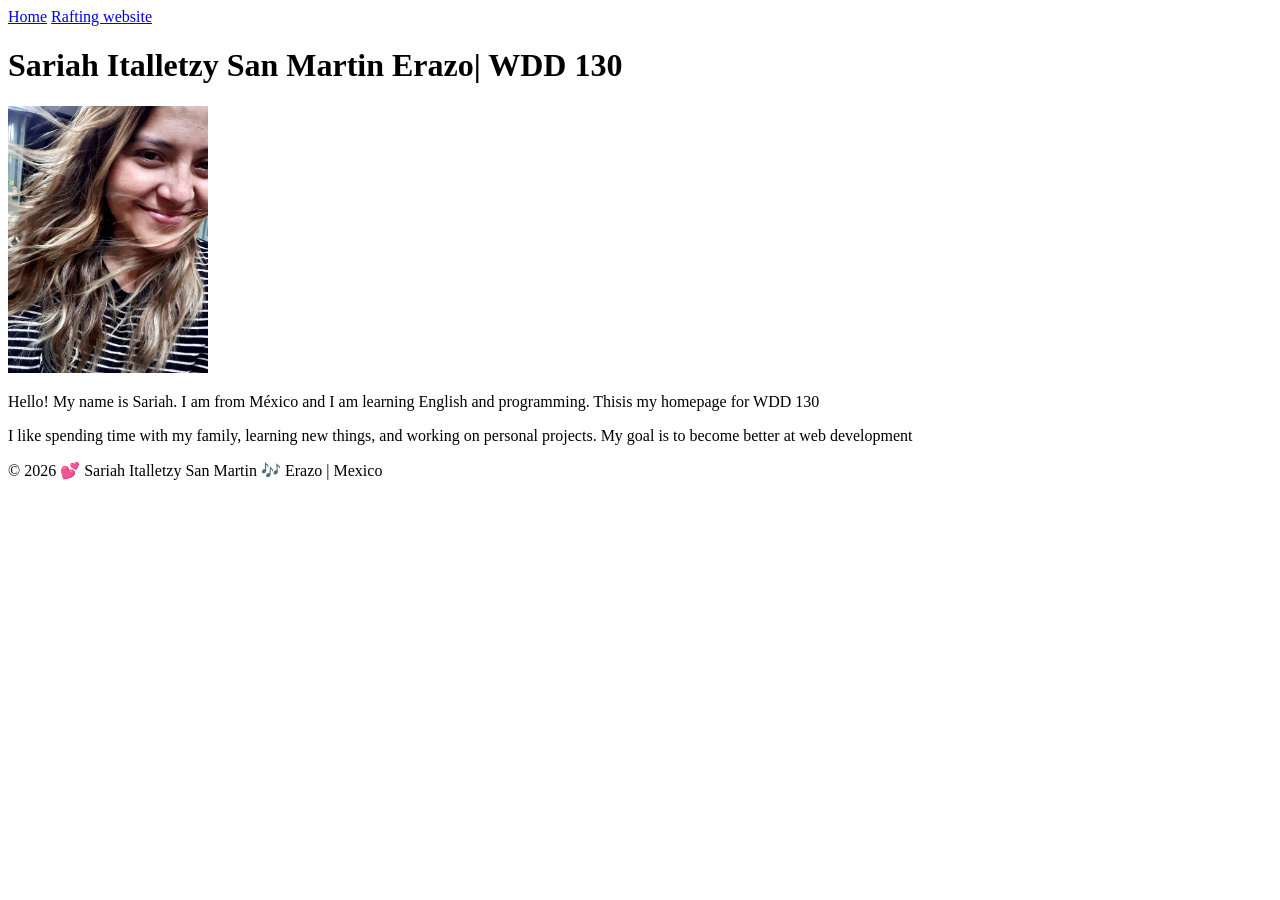
==== index.html @ 1dbac5d7 "Update homepage" ====
<!DOCTYPE html>
<html lang="en">

<head>
    <meta charset="UTF-8">
    <meta name="viewport" content="width=device-width, initial-scale=1.0">
    <title>Sariah Italletzy San Martin Erazo | WDD 130</title>
</head>

<body>
    <header>
        <nav>
            <a href="#">Home</a>
            <a href="wwr/">Rafting website</a>
        </nav>
    </header>
    <main>
        <h1>Sariah Italletzy San Martin Erazo| WDD 130</h1>
        <img src="images/profile.jpg" alt="Sariah Italletzy San Martin Erazo." width="200">
        <p> Hello! My name is Sariah. I am from México and I am learning English and
            programming. Thisis my homepage for WDD 130</p>
        <p>I like spending time with my family, learning new things, and working on personal
            projects. My goal is to become better at web development </p>
    </main>
    <footer>
        <P>&copy; 2026 💕 Sariah Italletzy San Martin 🎶 Erazo | Mexico</P>
    </footer>

</body>

</html>
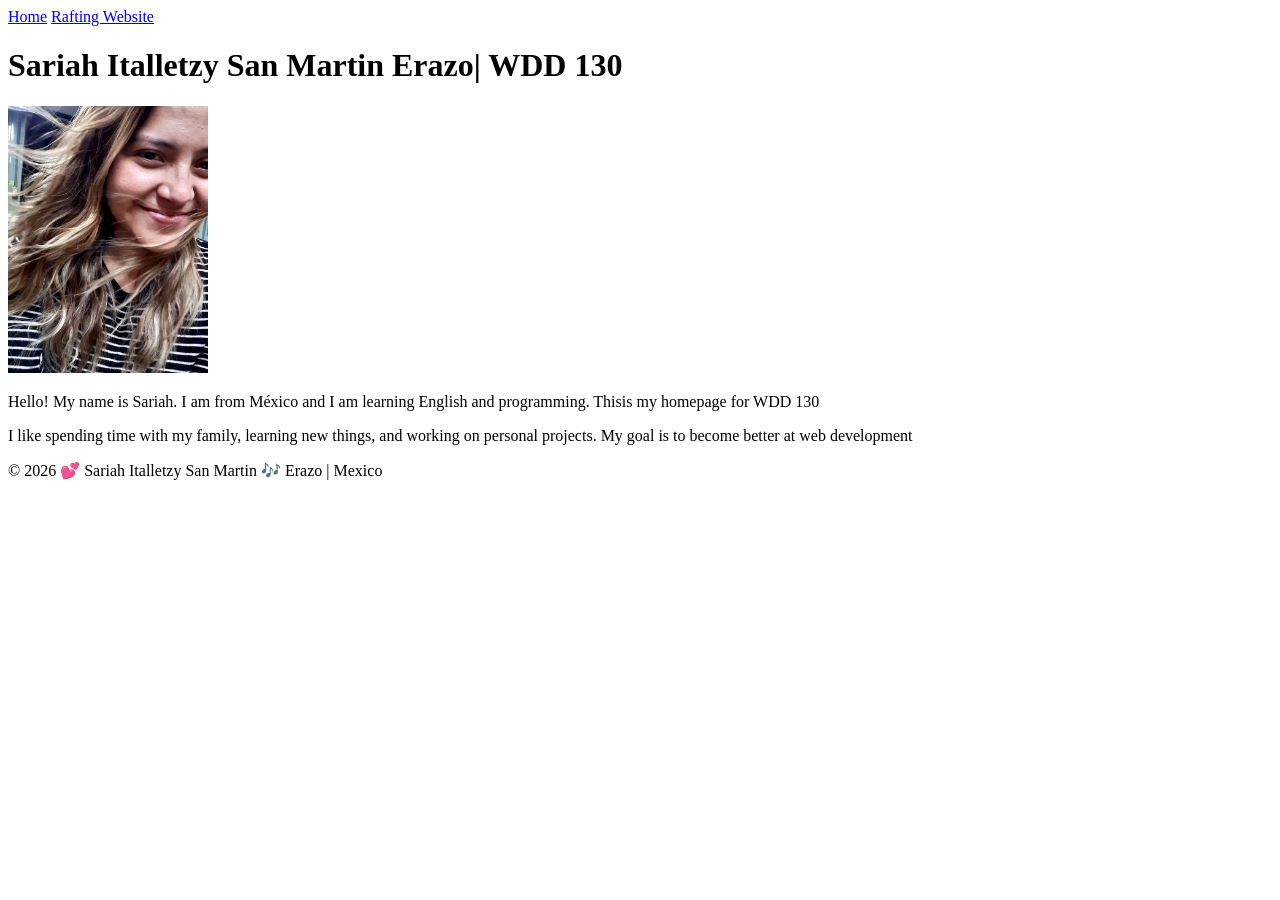
==== commit e3f881a4: "fix final details homepage" ====
--- a/index.html
+++ b/index.html
@@ -11,7 +11,7 @@
     <header>
         <nav>
             <a href="#">Home</a>
-            <a href="wwr/">Rafting website</a>
+            <a href="wwr/">Rafting Website</a>
         </nav>
     </header>
     <main>
@@ -23,7 +23,7 @@
             projects. My goal is to become better at web development </p>
     </main>
     <footer>
-        <P>&copy; 2026 💕 Sariah Italletzy San Martin 🎶 Erazo | Mexico</P>
+        <p>&copy; 2026 💕 Sariah Italletzy San Martin 🎶 Erazo | Mexico</p>
     </footer>
 
 </body>
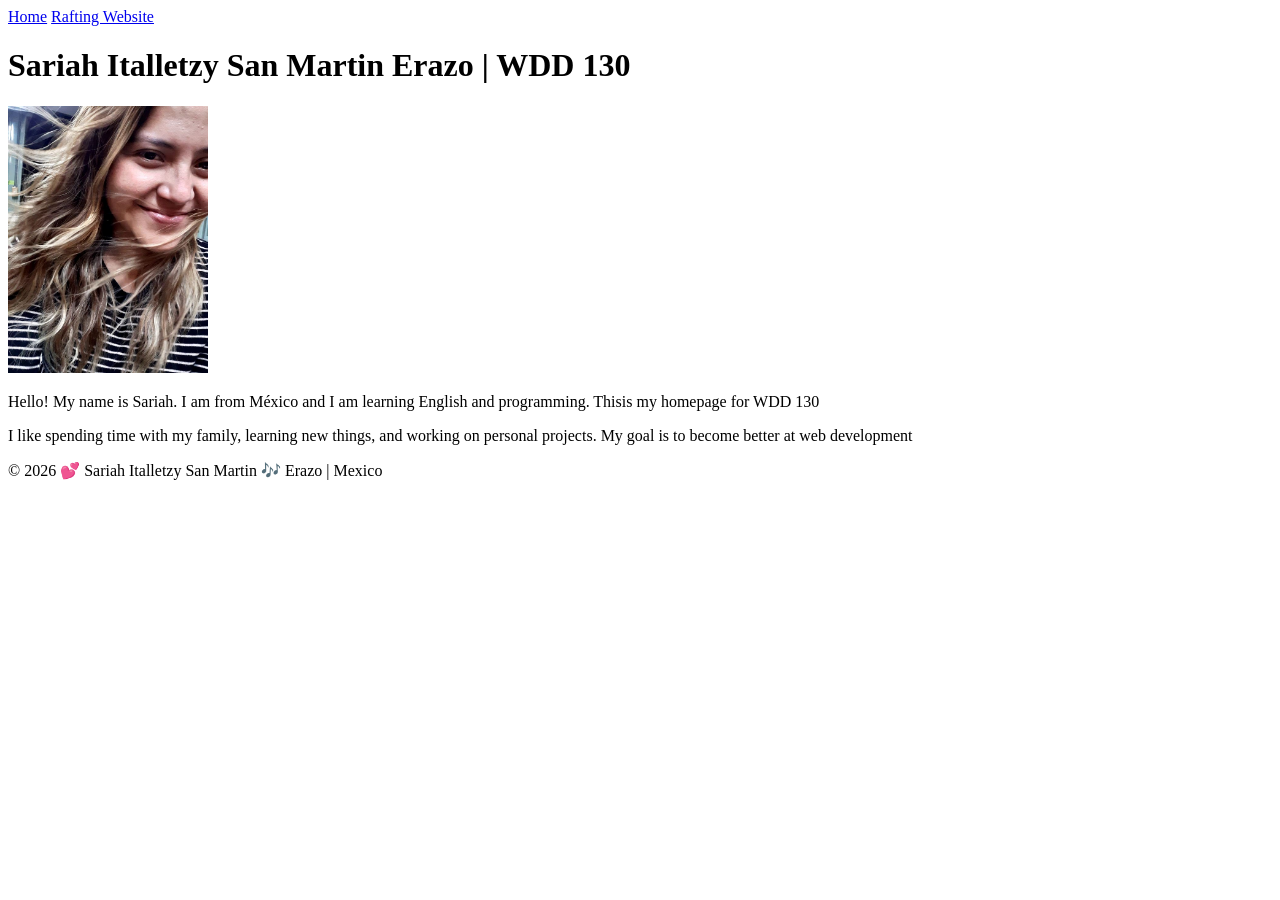
==== commit e95fc96c: "fix final details homepage" ====
--- a/index.html
+++ b/index.html
@@ -15,7 +15,7 @@
         </nav>
     </header>
     <main>
-        <h1>Sariah Italletzy San Martin Erazo| WDD 130</h1>
+        <h1>Sariah Italletzy San Martin Erazo | WDD 130</h1>
         <img src="images/profile.jpg" alt="Sariah Italletzy San Martin Erazo." width="200">
         <p> Hello! My name is Sariah. I am from México and I am learning English and
             programming. Thisis my homepage for WDD 130</p>
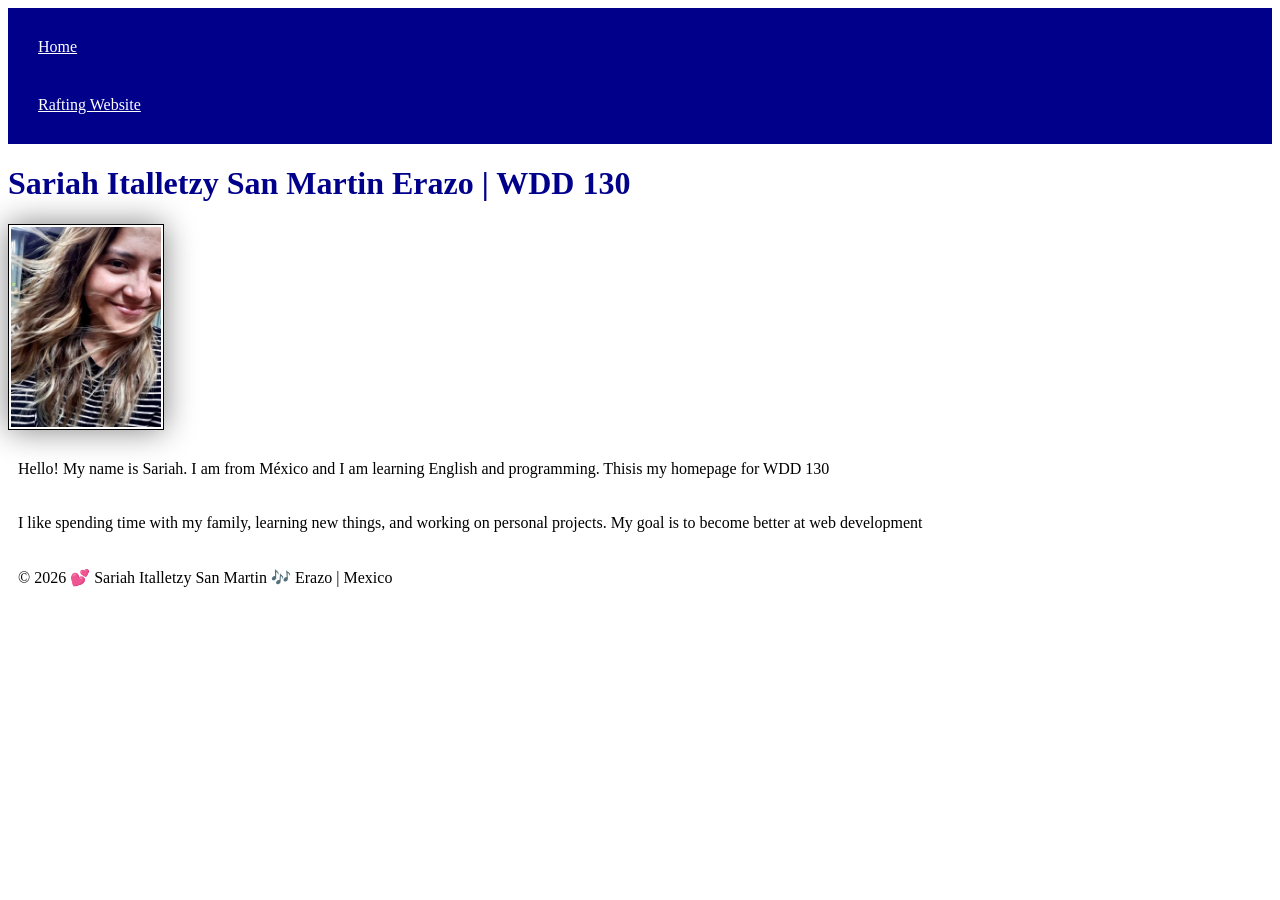
==== commit 2ab4fd5a: "save change" ====
--- a/index.html
+++ b/index.html
@@ -5,6 +5,7 @@
     <meta charset="UTF-8">
     <meta name="viewport" content="width=device-width, initial-scale=1.0">
     <title>Sariah Italletzy San Martin Erazo | WDD 130</title>
+    <link rel="stylesheet" href="styles/styles.css">
 </head>
 
 <body>
--- a/styles/styles.css
+++ b/styles/styles.css
@@ -0,0 +1,26 @@
+nav {
+    background-color: darkblue;
+    padding: 10px;
+}
+
+nav a {
+    color: white;
+    display: block;
+    padding: 20px;
+}
+
+h1 {
+    color: darkblue;
+}
+
+img {
+    width: 150px;
+    height: auto;
+    border: 1px solid black;
+    padding: 2px;
+    box-shadow: 0 0 30px gray;
+}
+
+p {
+    padding: 10px;
+}
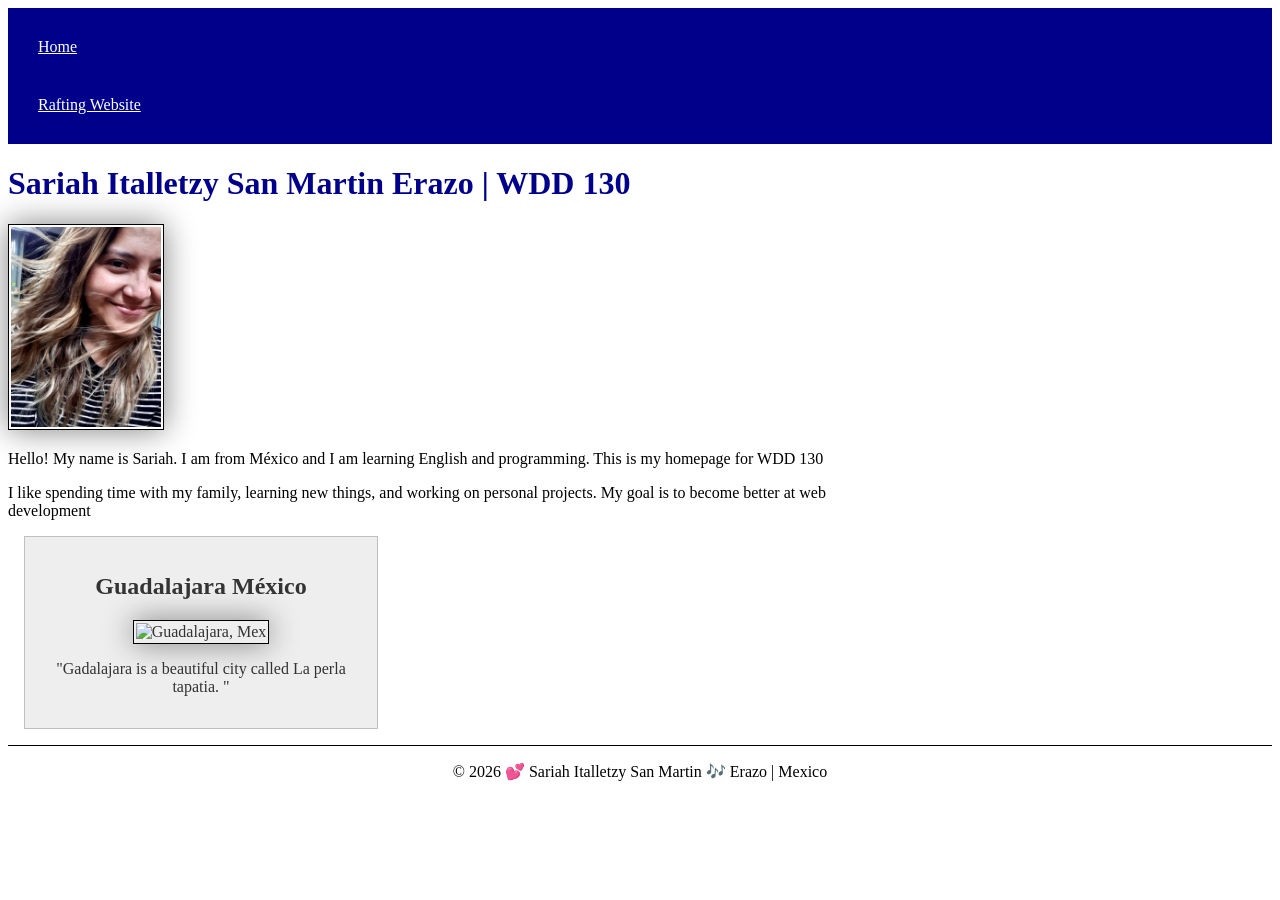
==== commit cd1e971d: "save" ====
--- a/index.html
+++ b/index.html
@@ -5,6 +5,8 @@
     <meta charset="UTF-8">
     <meta name="viewport" content="width=device-width, initial-scale=1.0">
     <title>Sariah Italletzy San Martin Erazo | WDD 130</title>
+    <meta name="description" content="Practice for course week02">
+    <meta name="author" content="Sariah Italletzy San Martin Erazo">
     <link rel="stylesheet" href="styles/styles.css">
 </head>
 
@@ -19,10 +21,17 @@
         <h1>Sariah Italletzy San Martin Erazo | WDD 130</h1>
         <img src="images/profile.jpg" alt="Sariah Italletzy San Martin Erazo." width="200">
         <p> Hello! My name is Sariah. I am from México and I am learning English and
-            programming. Thisis my homepage for WDD 130</p>
+            programming. This is my homepage for WDD 130</p>
         <p>I like spending time with my family, learning new things, and working on personal
             projects. My goal is to become better at web development </p>
     </main>
+    <aside>
+        <h2>Guadalajara México </h2>
+        <img
+          src="https://upload.wikimedia.org/wikipedia/commons/2/29/Plaza_de_Armas%2C_Guadalajara%2C_Jalisco%2C_M%C3%A9xico.jpg"
+          alt="Guadalajara, Mex" width="200">
+        <p>"Gadalajara is a beautiful city called La perla tapatia. "</p>
+    </aside>
     <footer>
         <p>&copy; 2026 💕 Sariah Italletzy San Martin 🎶 Erazo | Mexico</p>
     </footer>
--- a/styles/styles.css
+++ b/styles/styles.css
@@ -23,4 +23,40 @@
 
 p {
     padding: 10px;
+}
+
+main {
+    max-width: 840px;
+}
+
+aside {
+    width: 20rem;
+    margin: 1rem;
+    border: 1px solid rgb(0 0 0 / 0.2)
+        /* 1️⃣ */
+    ;
+    padding: 1rem;
+    background-color: #eee;
+    color: #333;
+    text-align: center;
+}
+
+aside img {
+    width: 200px;
+    height: auto;
+}
+
+main img {
+    width: 150px;
+    height: auto;
+}
+
+p {
+    padding: 0;
+}
+
+footer {
+    margin-top: 15px;
+    border-top: 1px solid #000;
+    text-align: center;
 }
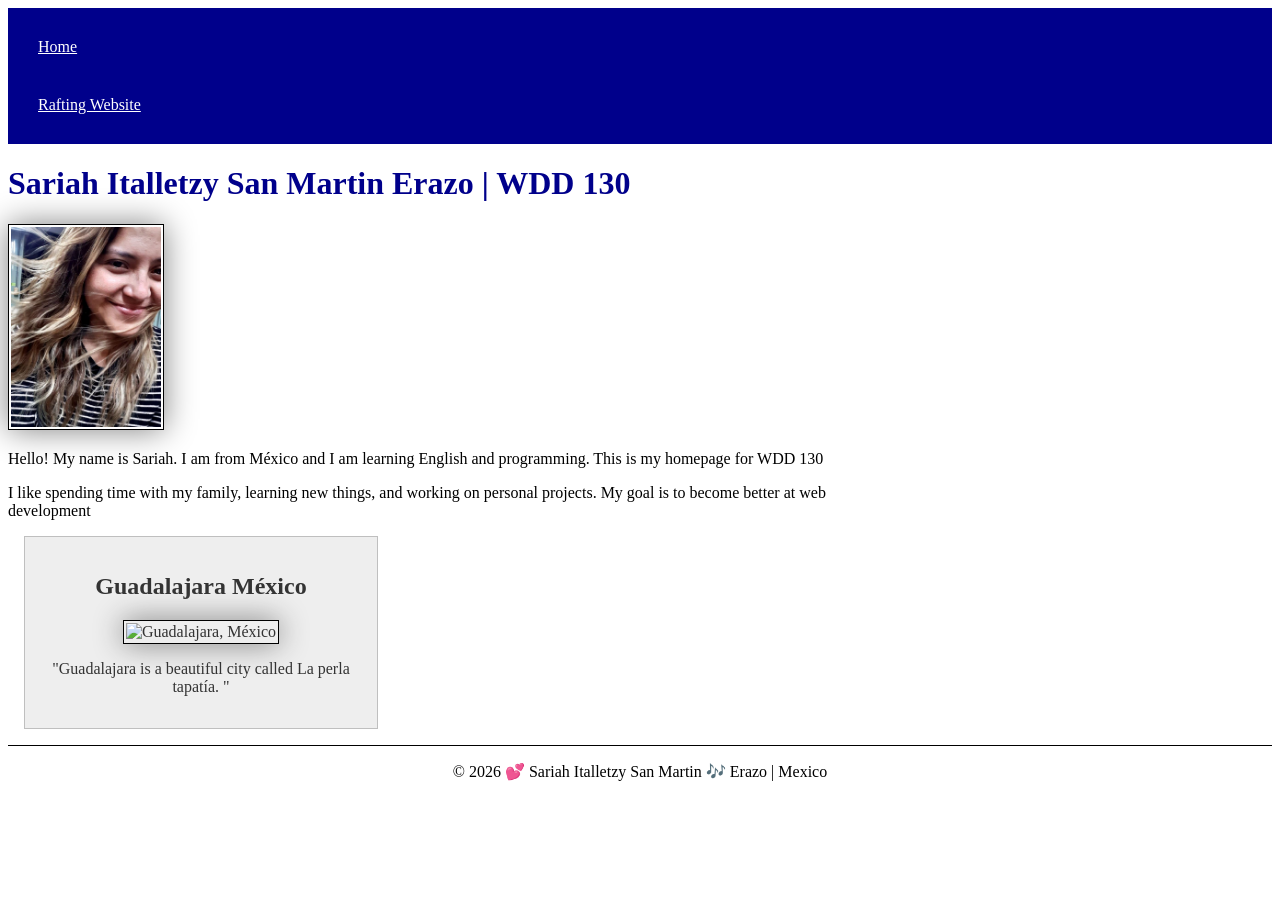
==== commit fc7b4157: "save" ====
--- a/index.html
+++ b/index.html
@@ -5,7 +5,8 @@
     <meta charset="UTF-8">
     <meta name="viewport" content="width=device-width, initial-scale=1.0">
     <title>Sariah Italletzy San Martin Erazo | WDD 130</title>
-    <meta name="description" content="Practice for course week02">
+    <meta name="description"
+      content="This page contains HTML and CSS practice activities for the WDD 130 course, including semantic structure and web design exercises.">
     <meta name="author" content="Sariah Italletzy San Martin Erazo">
     <link rel="stylesheet" href="styles/styles.css">
 </head>
@@ -20,7 +21,7 @@
     <main>
         <h1>Sariah Italletzy San Martin Erazo | WDD 130</h1>
         <img src="images/profile.jpg" alt="Sariah Italletzy San Martin Erazo." width="200">
-        <p> Hello! My name is Sariah. I am from México and I am learning English and
+        <p>Hello! My name is Sariah. I am from México and I am learning English and
             programming. This is my homepage for WDD 130</p>
         <p>I like spending time with my family, learning new things, and working on personal
             projects. My goal is to become better at web development </p>
@@ -29,8 +30,8 @@
         <h2>Guadalajara México </h2>
         <img
           src="https://upload.wikimedia.org/wikipedia/commons/2/29/Plaza_de_Armas%2C_Guadalajara%2C_Jalisco%2C_M%C3%A9xico.jpg"
-          alt="Guadalajara, Mex" width="200">
-        <p>"Gadalajara is a beautiful city called La perla tapatia. "</p>
+          alt="Guadalajara, México" width="200">
+        <p>"Guadalajara is a beautiful city called La perla tapatía. "</p>
     </aside>
     <footer>
         <p>&copy; 2026 💕 Sariah Italletzy San Martin 🎶 Erazo | Mexico</p>
--- a/styles/styles.css
+++ b/styles/styles.css
@@ -21,10 +21,6 @@
     box-shadow: 0 0 30px gray;
 }
 
-p {
-    padding: 10px;
-}
-
 main {
     max-width: 840px;
 }
@@ -32,9 +28,7 @@
 aside {
     width: 20rem;
     margin: 1rem;
-    border: 1px solid rgb(0 0 0 / 0.2)
-        /* 1️⃣ */
-    ;
+    border: 1px solid rgba(0 0 0 / 0.2);
     padding: 1rem;
     background-color: #eee;
     color: #333;
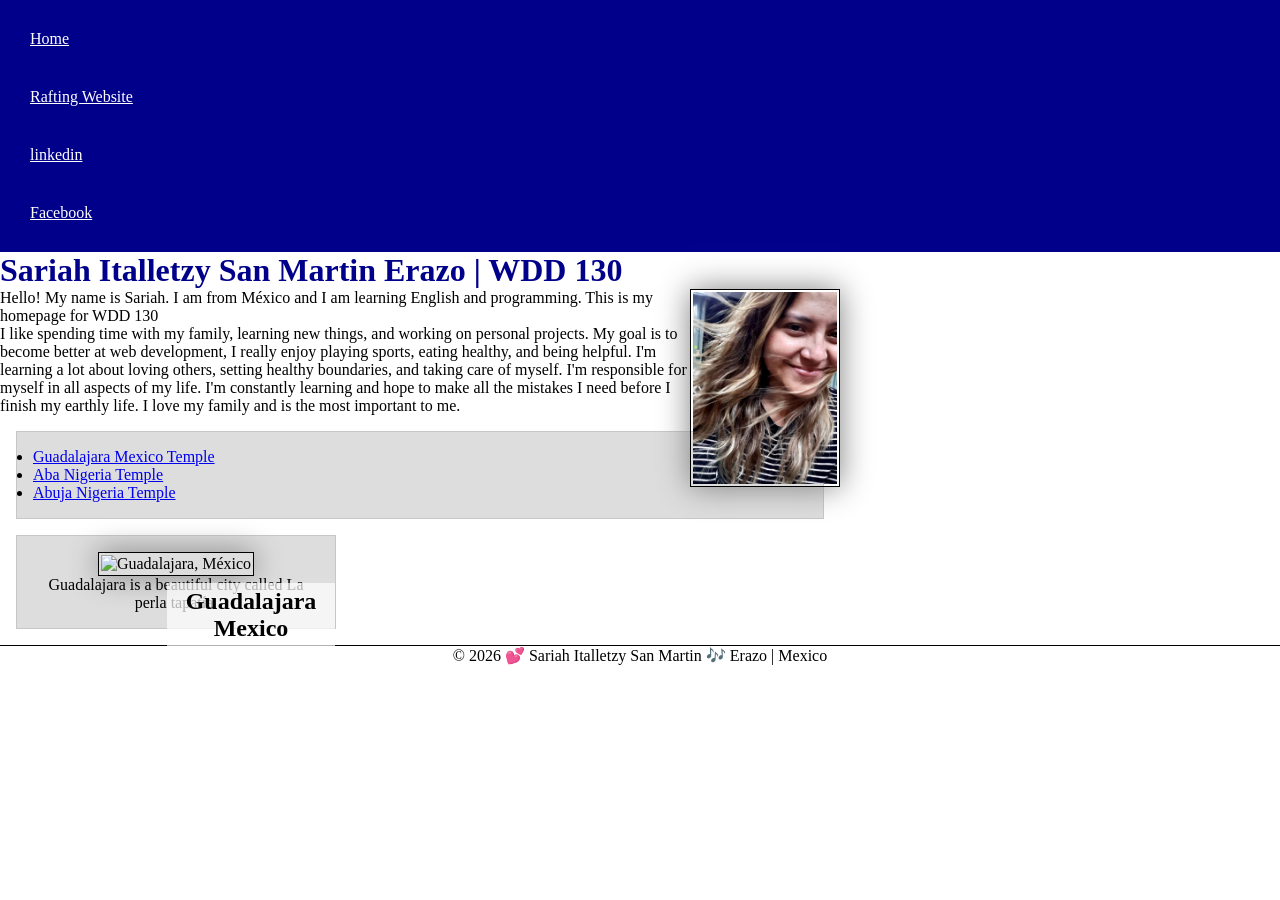
==== commit 0b65032c: "save" ====
--- a/index.html
+++ b/index.html
@@ -16,22 +16,43 @@
         <nav>
             <a href="#">Home</a>
             <a href="wwr/">Rafting Website</a>
+            <a href="https://linkedin.com" target="_blank">linkedin</a>
+            <a href="https://facebook.com" target="_blank"> Facebook</a>
         </nav>
+
+
     </header>
+
     <main>
         <h1>Sariah Italletzy San Martin Erazo | WDD 130</h1>
         <img src="images/profile.jpg" alt="Sariah Italletzy San Martin Erazo." width="200">
         <p>Hello! My name is Sariah. I am from México and I am learning English and
             programming. This is my homepage for WDD 130</p>
         <p>I like spending time with my family, learning new things, and working on personal
-            projects. My goal is to become better at web development </p>
+            projects. My goal is to become better at web development, I really enjoy playing sports,
+            eating healthy, and being helpful. I'm learning a lot about loving others, setting
+            healthy boundaries, and taking care of myself. I'm responsible for myself in all aspects
+            of my life. I'm constantly learning and hope to make all the mistakes I need before I
+            finish my earthly life. I love my family and is the most important to me. </p>
+        <ul class="box">
+            <li> <a
+                  href="https://www.churchofjesuschrist.org/temples/details/guadalajara-mexico-temple?lang=eng"
+                  target="_blank"> Guadalajara Mexico Temple </a> </li>
+            <li> <a
+                  href="https://www.churchofjesuschrist.org/temples/details/aba-nigeria-temple?lang=eng"
+                  target="_blank"> Aba Nigeria Temple </a> </li>
+            <li> <a
+                  href="https://www.churchofjesuschrist.org/temples/details/abuja-nigeria-temple?lang=eng"
+                  target="_blank"> Abuja Nigeria Temple </a> </li>
+        </ul>
+
     </main>
-    <aside>
-        <h2>Guadalajara México </h2>
+    <aside class="box">
+        <h2> Guadalajara Mexico </h2>
         <img
           src="https://upload.wikimedia.org/wikipedia/commons/2/29/Plaza_de_Armas%2C_Guadalajara%2C_Jalisco%2C_M%C3%A9xico.jpg"
           alt="Guadalajara, México" width="200">
-        <p>"Guadalajara is a beautiful city called La perla tapatía. "</p>
+        <p>Guadalajara is a beautiful city called La perla tapatía. </p>
     </aside>
     <footer>
         <p>&copy; 2026 💕 Sariah Italletzy San Martin 🎶 Erazo | Mexico</p>
--- a/styles/styles.css
+++ b/styles/styles.css
@@ -1,5 +1,20 @@
+* {
+    margin: 0;
+    padding: 0;
+    box-sizing: border-box;
+}
+
+:root {
+    --primary-color: darkblue;
+    --secondary-color: #eee;
+    --text-color: #333;
+    --border-color: black;
+    --shadow-color: gray;
+    --main-width: 840px;
+}
+
 nav {
-    background-color: darkblue;
+    background-color: var(--primary-color);
     padding: 10px;
 }
 
@@ -10,29 +25,34 @@
 }
 
 h1 {
-    color: darkblue;
+    color: var(--primary-color);
 }
 
 img {
     width: 150px;
     height: auto;
-    border: 1px solid black;
+    border: 1px solid var(--border-color);
+    /*1️⃣*/
     padding: 2px;
-    box-shadow: 0 0 30px gray;
+    box-shadow: 0 0 30px var(--shadow-color);
 }
 
 main {
-    max-width: 840px;
+    max-width: var(--main-width);
 }
 
 aside {
     width: 20rem;
-    margin: 1rem;
-    border: 1px solid rgba(0 0 0 / 0.2);
-    padding: 1rem;
-    background-color: #eee;
-    color: #333;
     text-align: center;
+    position: relative;
+}
+
+aside h2 {
+    position: absolute;
+    top: 47px;
+    left: 150px;
+    background-color: rgba(255, 255, 255, 0.7);
+    padding: 5px;
 }
 
 aside img {
@@ -41,8 +61,13 @@
 }
 
 main img {
+    /* you most likely will have other CSS declarations here */
+    float: right;
     width: 150px;
     height: auto;
+    border: 1px solid black;
+    padding: 2px;
+    box-shadow: 0 0 30px gray;
 }
 
 p {
@@ -53,4 +78,13 @@
     margin-top: 15px;
     border-top: 1px solid #000;
     text-align: center;
+}
+
+/* class selector*/
+.box {
+    margin: 1rem;
+    border: 1px solid rgb(0 0 0 / 10%);
+    padding: 1rem;
+    background-color: #ddd;
+    color: #000;
 }
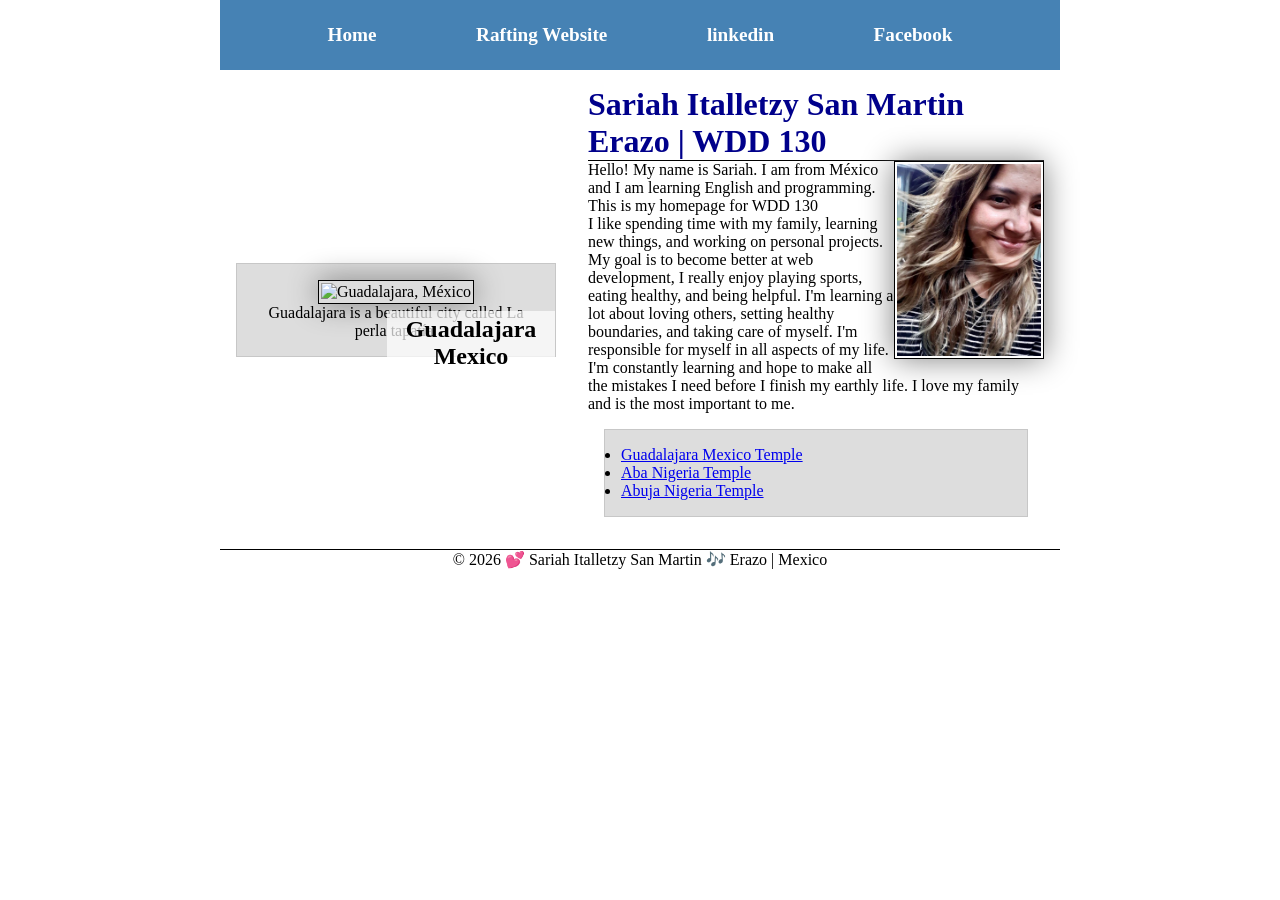
==== commit aa850a60: "save" ====
--- a/index.html
+++ b/index.html
@@ -22,38 +22,42 @@
 
 
     </header>
+    <div class="grid">
+        <main>
+            <h1>Sariah Italletzy San Martin Erazo | WDD 130</h1>
+            <img src="images/profile.jpg" alt="Sariah Italletzy San Martin Erazo." width="200">
+            <p>Hello! My name is Sariah. I am from México and I am learning English and
+                programming. This is my homepage for WDD 130</p>
+            <p>I like spending time with my family, learning new things, and working on personal
+                projects. My goal is to become better at web development, I really enjoy playing
+                sports,
+                eating healthy, and being helpful. I'm learning a lot about loving others, setting
+                healthy boundaries, and taking care of myself. I'm responsible for myself in all
+                aspects
+                of my life. I'm constantly learning and hope to make all the mistakes I need before
+                I
+                finish my earthly life. I love my family and is the most important to me. </p>
+            <ul class="box">
+                <li> <a
+                      href="https://www.churchofjesuschrist.org/temples/details/guadalajara-mexico-temple?lang=eng"
+                      target="_blank"> Guadalajara Mexico Temple </a> </li>
+                <li> <a
+                      href="https://www.churchofjesuschrist.org/temples/details/aba-nigeria-temple?lang=eng"
+                      target="_blank"> Aba Nigeria Temple </a> </li>
+                <li> <a
+                      href="https://www.churchofjesuschrist.org/temples/details/abuja-nigeria-temple?lang=eng"
+                      target="_blank"> Abuja Nigeria Temple </a> </li>
+            </ul>
+        </main>
 
-    <main>
-        <h1>Sariah Italletzy San Martin Erazo | WDD 130</h1>
-        <img src="images/profile.jpg" alt="Sariah Italletzy San Martin Erazo." width="200">
-        <p>Hello! My name is Sariah. I am from México and I am learning English and
-            programming. This is my homepage for WDD 130</p>
-        <p>I like spending time with my family, learning new things, and working on personal
-            projects. My goal is to become better at web development, I really enjoy playing sports,
-            eating healthy, and being helpful. I'm learning a lot about loving others, setting
-            healthy boundaries, and taking care of myself. I'm responsible for myself in all aspects
-            of my life. I'm constantly learning and hope to make all the mistakes I need before I
-            finish my earthly life. I love my family and is the most important to me. </p>
-        <ul class="box">
-            <li> <a
-                  href="https://www.churchofjesuschrist.org/temples/details/guadalajara-mexico-temple?lang=eng"
-                  target="_blank"> Guadalajara Mexico Temple </a> </li>
-            <li> <a
-                  href="https://www.churchofjesuschrist.org/temples/details/aba-nigeria-temple?lang=eng"
-                  target="_blank"> Aba Nigeria Temple </a> </li>
-            <li> <a
-                  href="https://www.churchofjesuschrist.org/temples/details/abuja-nigeria-temple?lang=eng"
-                  target="_blank"> Abuja Nigeria Temple </a> </li>
-        </ul>
-
-    </main>
-    <aside class="box">
-        <h2> Guadalajara Mexico </h2>
-        <img
-          src="https://upload.wikimedia.org/wikipedia/commons/2/29/Plaza_de_Armas%2C_Guadalajara%2C_Jalisco%2C_M%C3%A9xico.jpg"
-          alt="Guadalajara, México" width="200">
-        <p>Guadalajara is a beautiful city called La perla tapatía. </p>
-    </aside>
+        <aside class="box">
+            <h2> Guadalajara Mexico </h2>
+            <img
+              src="https://upload.wikimedia.org/wikipedia/commons/2/29/Plaza_de_Armas%2C_Guadalajara%2C_Jalisco%2C_M%C3%A9xico.jpg"
+              alt="Guadalajara, México" width="200">
+            <p>Guadalajara is a beautiful city called La perla tapatía. </p>
+        </aside>
+    </div>
     <footer>
         <p>&copy; 2026 💕 Sariah Italletzy San Martin 🎶 Erazo | Mexico</p>
     </footer>
--- a/styles/styles.css
+++ b/styles/styles.css
@@ -26,6 +26,7 @@
 
 h1 {
     color: var(--primary-color);
+    border-bottom: 1px solid var(--border-color);
 }
 
 img {
@@ -37,14 +38,12 @@
     box-shadow: 0 0 30px var(--shadow-color);
 }
 
-main {
-    max-width: var(--main-width);
-}
-
 aside {
     width: 20rem;
     text-align: center;
     position: relative;
+    grid-column: 1/2;
+    grid-row: 1/2;
 }
 
 aside h2 {
@@ -60,6 +59,11 @@
     height: auto;
 }
 
+main {
+    grid-column: 2/3;
+    margin: 1rem;
+}
+
 main img {
     /* you most likely will have other CSS declarations here */
     float: right;
@@ -68,6 +72,12 @@
     border: 1px solid black;
     padding: 2px;
     box-shadow: 0 0 30px gray;
+}
+
+.grid {
+    display: grid;
+    grid-template-columns: 1fr 3fr;
+    align-items: center;
 }
 
 p {
@@ -87,4 +97,28 @@
     padding: 1rem;
     background-color: #ddd;
     color: #000;
+}
+
+header,
+.grid,
+footer {
+    max-width: 840px;
+    margin: 0 auto;
+}
+
+nav {
+    background-color: steelblue;
+    padding: 1rem;
+    display: flex;
+    justify-content: space-evenly;
+    align-items: center;
+}
+
+nav a {
+    display: block;
+    padding: 0.5rem;
+    text-decoration: none;
+    font-size: 1.2rem;
+    font-weight: 700;
+    color: #fff;
 }
